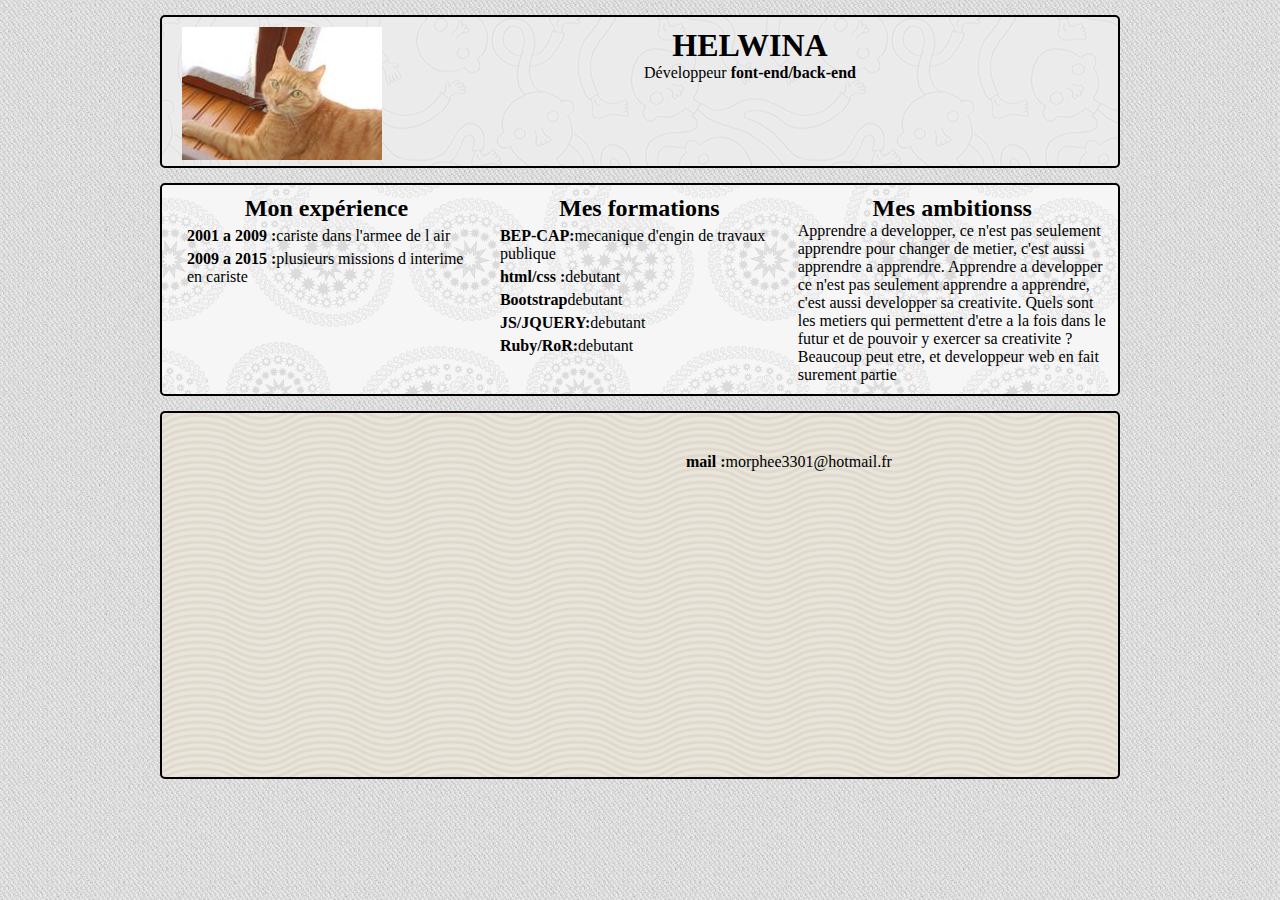
==== exercice cv semaine 6/index.html @ 15e79942 "renam folder exercice semaine 6 to exercice cv semaine 6 and add folder to div exercice and create a" ====
<!DOCTYPE html>
<html lang="fr">
<head>
    <meta charset="UTF-8">
    <title>exercice semaine 5</title>
    <link rel="stylesheet" href="https://maxcdn.bootstrapcdn.com/bootstrap/3.3.6/css/bootstrap.min.css" integrity="sha384-1q8mTJOASx8j1Au+a5WDVnPi2lkFfwwEAa8hDDdjZlpLegxhjVME1fgjWPGmkzs7" crossorigin="anonymous">
    <link rel="stylesheet" href="css/style.css">
</head>

<body>
        <header>
            <div class="container header-container">
               <img class="image visible-lg visible-md visible-sm" src="images/photomin.JPG" alt="Photo d'identité" title="photo">
                <div class="header-title">
                    <h1>helwina</h1>
                    <p>Développeur <b>font-end/back-end</b></p>
                </div>
            </div><!--/container header-container-->
       </header>

        <main>
            <div class="container main-container">
               <div class="row">
                    <article class="col-xs-4">
                        <h2>Mon expérience</h2>
                            <ul>
                                <li><b>2001 a 2009 :</b>cariste dans l'armee de l air</li>
                                <li><b>2009 a 2015 :</b>plusieurs missions d interime en cariste </li>
                            </ul>
                    </article>

                    <article class="col-xs-4">
                        <h2>Mes formations</h2>
                            <ul>
                                <li><b>BEP-CAP:</b>mecanique d'engin de travaux publique</li>
                                <li><b>html/css :</b>debutant</li>
                                <li><b>Bootstrap</b>debutant</li>
                                <li><b>JS/JQUERY:</b>debutant</li>
                                <li><b>Ruby/RoR:</b>debutant</li>
                            </ul>
                    </article>

                    <article class="col-xs-4">
                        <h2>Mes ambitionss</h2>
                            <p>Apprendre a developper, ce n'est pas seulement apprendre pour changer de metier, c'est aussi apprendre a apprendre. Apprendre a developper ce n'est pas seulement apprendre a apprendre, c'est aussi developper sa creativite. Quels sont les metiers qui permettent d'etre a la fois dans le futur et de pouvoir y exercer sa creativite ? Beaucoup peut etre, et developpeur web en fait surement partie </p> 
                    </article>
                </div>
            </div><!--/container main-container-->
        </main>

        <footer>
            <div class="container footer-container">
               <div class="row">
                    <div class="footer-map col-sm-6 col-sm-offset-0 col-xs-6 col-xs-offset-3">
                        <iframe src="https://www.google.com/maps/embed?pb=!1m14!1m8!1m3!1d10543.81269509503!2d3.402475!3d48.649011!3m2!1i1024!2i768!4f13.1!3m3!1m2!1s0x47ef2cc0b3ce20b3%3A0x40b82c3688c46a0!2sVilliers-Saint-Georges%2C+France!5e0!3m2!1sfr!2sfr!4v1453803346457" width="480" height="340" frameborder="0" style="border:0" allowfullscreen></iframe>
                    </div><!--/footer-map-->
                    <div class="footer-contact col-sm-4 col-xs-12">
                        <p><b>mail :</b>morphee3301@hotmail.fr</p>
                    </div><!--/footer-contact-->
                </div><!--/row-->
            </div><!--/container footer container-->
        </footer>
</body>

</html>
---- exercice cv semaine 6/css/style.css ----
/*-----------------------------*\
            media query
\*-----------------------------*/

@media screen and (max-width:768px) {
    footer {
        text-align: center;
    }
}

@media screen and (max-width:992px) {
    iframe {
        width: 380px;
    }
}

/*-----------------------------*\
            base
\*-----------------------------*/

* {
    box-sizing: border-box;
    margin: 0;
    padding: 0;
}

.header-title, h2 {
    text-align: center;
}

article, header, .header-title {
    display: inline-block;
}

.container {
    margin: 15px auto;
    padding: 10px;
    max-width: 960px;

}

header, .container {
    width:100%;
}
body {
    background: url("../images/cheap_diagonal_fabric.png") center fixed;
}

.footer-container, .header-container, .main-container {
    border: 2px solid black;
    border-radius: 5px;
}

/*-----------------------------*\
            header
\*-----------------------------*/

h1 {
    text-transform: uppercase;
}

.header-container {
    height: 153px;
    background: url('../images/ignasi_pattern_s.png') center fixed;
}

header {
  margin-bottom: -15px;
    text-align: center;
}

.header-title {
    text-align: center; 
}

.image {
    float: left;
  
    margin: 0 10px;
}

/*-----------------------------*\
         articles
\*-----------------------------*/

ul {
    list-style-type: none;
}

li {
    margin: 5px 15px;
}

article {
    width: 33%;

    vertical-align: top; 
}

.main-container {
    background: url('../images/paisley.png') center fixed;
}

/*-----------------------------*\
             footer
\*-----------------------------*/

footer {
    position: relative;
}

.footer-map, .footer-contact {
    display: inline-block;
}

.footer-contact {
    margin-top: 30px;
    margin-left: 30px;
    
    vertical-align: top;
}

.footer-container {
    background: url('../images/wov.png') center fixed;
}
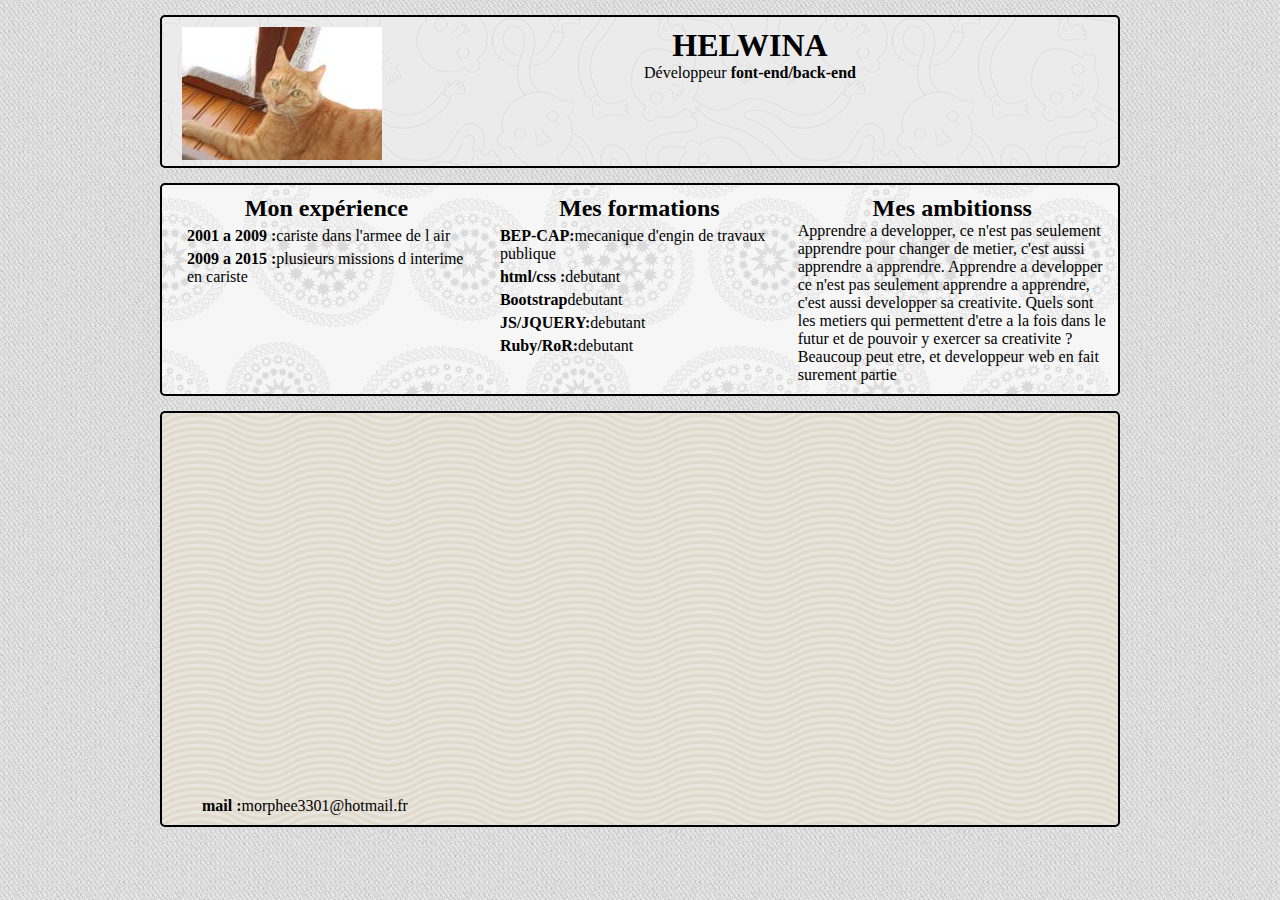
==== commit 41dd8359: "add css folder and file for div and div exercice and create index.html" ====
--- a/exercice cv semaine 6/index.html
+++ b/exercice cv semaine 6/index.html
@@ -8,58 +8,60 @@
 </head>
 
 <body>
-        <header>
-            <div class="container header-container">
-               <img class="image visible-lg visible-md visible-sm" src="images/photomin.JPG" alt="Photo d'identité" title="photo">
-                <div class="header-title">
-                    <h1>helwina</h1>
-                    <p>Développeur <b>font-end/back-end</b></p>
-                </div>
-            </div><!--/container header-container-->
-       </header>
 
-        <main>
-            <div class="container main-container">
-               <div class="row">
-                    <article class="col-xs-4">
-                        <h2>Mon expérience</h2>
-                            <ul>
-                                <li><b>2001 a 2009 :</b>cariste dans l'armee de l air</li>
-                                <li><b>2009 a 2015 :</b>plusieurs missions d interime en cariste </li>
-                            </ul>
-                    </article>
+<header>
+    <div class="container header-container">
+       <img class="image visible-lg visible-md visible-sm" src="images/photomin.JPG" alt="Photo d'identité" title="photo">
+        <div class="header-title">
+            <h1>helwina</h1>
+            <p>Développeur <b>font-end/back-end</b></p>
+        </div>
+    </div><!--/container header-container-->
+</header>
 
-                    <article class="col-xs-4">
-                        <h2>Mes formations</h2>
-                            <ul>
-                                <li><b>BEP-CAP:</b>mecanique d'engin de travaux publique</li>
-                                <li><b>html/css :</b>debutant</li>
-                                <li><b>Bootstrap</b>debutant</li>
-                                <li><b>JS/JQUERY:</b>debutant</li>
-                                <li><b>Ruby/RoR:</b>debutant</li>
-                            </ul>
-                    </article>
+<main>
+    <div class="container main-container">
+       <div class="row">
+            <article class="col-xs-4">
+                <h2>Mon expérience</h2>
+                    <ul>
+                        <li><b>2001 a 2009 :</b>cariste dans l'armee de l air</li>
+                        <li><b>2009 a 2015 :</b>plusieurs missions d interime en cariste </li>
+                    </ul>
+            </article>
 
-                    <article class="col-xs-4">
-                        <h2>Mes ambitionss</h2>
-                            <p>Apprendre a developper, ce n'est pas seulement apprendre pour changer de metier, c'est aussi apprendre a apprendre. Apprendre a developper ce n'est pas seulement apprendre a apprendre, c'est aussi developper sa creativite. Quels sont les metiers qui permettent d'etre a la fois dans le futur et de pouvoir y exercer sa creativite ? Beaucoup peut etre, et developpeur web en fait surement partie </p> 
-                    </article>
-                </div>
-            </div><!--/container main-container-->
-        </main>
+            <article class="col-xs-4">
+                <h2>Mes formations</h2>
+                    <ul>
+                        <li><b>BEP-CAP:</b>mecanique d'engin de travaux publique</li>
+                        <li><b>html/css :</b>debutant</li>
+                        <li><b>Bootstrap</b>debutant</li>
+                        <li><b>JS/JQUERY:</b>debutant</li>
+                        <li><b>Ruby/RoR:</b>debutant</li>
+                    </ul>
+            </article>
 
-        <footer>
-            <div class="container footer-container">
-               <div class="row">
-                    <div class="footer-map col-sm-6 col-sm-offset-0 col-xs-6 col-xs-offset-3">
-                        <iframe src="https://www.google.com/maps/embed?pb=!1m14!1m8!1m3!1d10543.81269509503!2d3.402475!3d48.649011!3m2!1i1024!2i768!4f13.1!3m3!1m2!1s0x47ef2cc0b3ce20b3%3A0x40b82c3688c46a0!2sVilliers-Saint-Georges%2C+France!5e0!3m2!1sfr!2sfr!4v1453803346457" width="480" height="340" frameborder="0" style="border:0" allowfullscreen></iframe>
-                    </div><!--/footer-map-->
-                    <div class="footer-contact col-sm-4 col-xs-12">
-                        <p><b>mail :</b>morphee3301@hotmail.fr</p>
-                    </div><!--/footer-contact-->
-                </div><!--/row-->
-            </div><!--/container footer container-->
-        </footer>
+            <article class="col-xs-4">
+                <h2>Mes ambitionss</h2>
+                    <p>Apprendre a developper, ce n'est pas seulement apprendre pour changer de metier, c'est aussi apprendre a apprendre. Apprendre a developper ce n'est pas seulement apprendre a apprendre, c'est aussi developper sa creativite. Quels sont les metiers qui permettent d'etre a la fois dans le futur et de pouvoir y exercer sa creativite ? Beaucoup peut etre, et developpeur web en fait surement partie </p> 
+            </article>
+        </div>
+    </div><!--/container main-container-->
+</main>
+
+<footer>
+    <div class="container footer-container">
+       <div class="row">
+            <div class="footer-map col-sm-6 col-sm-offset-0 col-xs-6 col-xs-offset-3">
+                <iframe src="https://www.google.com/maps/embed?pb=!1m14!1m8!1m3!1d10543.81269509503!2d3.402475!3d48.649011!3m2!1i1024!2i768!4f13.1!3m3!1m2!1s0x47ef2cc0b3ce20b3%3A0x40b82c3688c46a0!2sVilliers-Saint-Georges%2C+France!5e0!3m2!1sfr!2sfr!4v1453803346457" width="480" height="340" frameborder="0" style="border:0" allowfullscreen></iframe>
+            </div><!--/footer-map-->
+            <div class="footer-contact col-sm-4 col-xs-12">
+                <p><b>mail :</b>morphee3301@hotmail.fr</p>
+            </div><!--/footer-contact-->
+        </div><!--/row-->
+    </div><!--/container footer container-->
+</footer>
+
 </body>
 
 </html>--- a/exercice cv semaine 6/css/style.css
+++ b/exercice cv semaine 6/css/style.css
@@ -5,12 +5,6 @@
 @media screen and (max-width:768px) {
     footer {
         text-align: center;
-    }
-}
-
-@media screen and (max-width:992px) {
-    iframe {
-        width: 380px;
     }
 }
 
@@ -105,14 +99,6 @@
              footer
 \*-----------------------------*/
 
-footer {
-    position: relative;
-}
-
-.footer-map, .footer-contact {
-    display: inline-block;
-}
-
 .footer-contact {
     margin-top: 30px;
     margin-left: 30px;
@@ -122,4 +108,9 @@
 
 .footer-container {
     background: url('../images/wov.png') center fixed;
+}
+
+iframe {
+    max-width: 100%;
+    min-width: 100%;
 }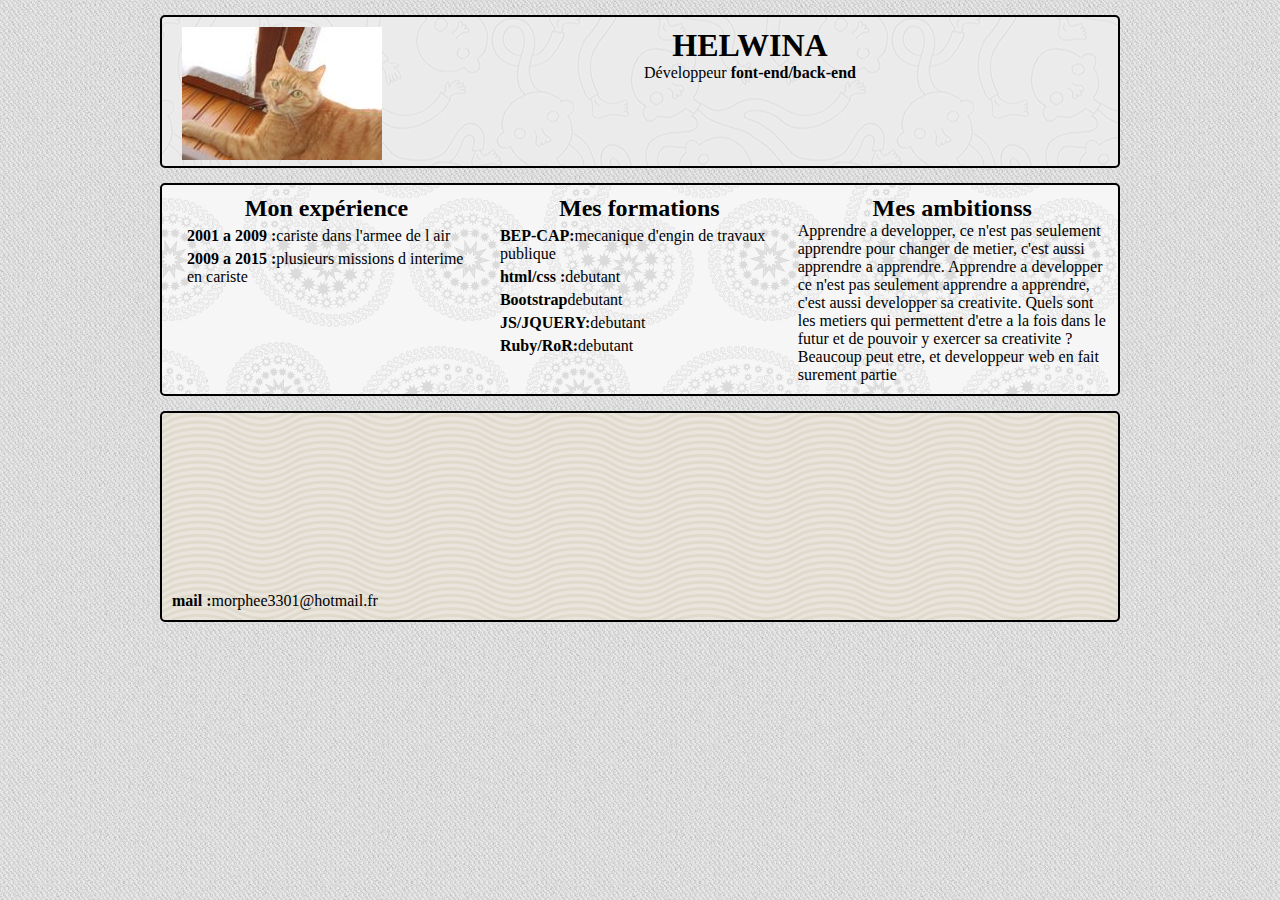
==== commit 2b43b1ef: "change with to google map" ====
--- a/exercice cv semaine 6/index.html
+++ b/exercice cv semaine 6/index.html
@@ -2,7 +2,7 @@
 <html lang="fr">
 <head>
     <meta charset="UTF-8">
-    <title>exercice semaine 5</title>
+    <title>exercice semaine 6</title>
     <link rel="stylesheet" href="https://maxcdn.bootstrapcdn.com/bootstrap/3.3.6/css/bootstrap.min.css" integrity="sha384-1q8mTJOASx8j1Au+a5WDVnPi2lkFfwwEAa8hDDdjZlpLegxhjVME1fgjWPGmkzs7" crossorigin="anonymous">
     <link rel="stylesheet" href="css/style.css">
 </head>
@@ -43,7 +43,7 @@
 
             <article class="col-xs-4">
                 <h2>Mes ambitionss</h2>
-                    <p>Apprendre a developper, ce n'est pas seulement apprendre pour changer de metier, c'est aussi apprendre a apprendre. Apprendre a developper ce n'est pas seulement apprendre a apprendre, c'est aussi developper sa creativite. Quels sont les metiers qui permettent d'etre a la fois dans le futur et de pouvoir y exercer sa creativite ? Beaucoup peut etre, et developpeur web en fait surement partie </p> 
+                    <p>Apprendre a developper, ce n'est pas seulement apprendre pour changer de metier, c'est aussi apprendre a apprendre. Apprendre a developper ce n'est pas seulement apprendre a apprendre, c'est aussi developper sa creativite. Quels sont les metiers qui permettent d'etre a la fois dans le futur et de pouvoir y exercer sa creativite ? Beaucoup peut etre, et developpeur web en fait surement partie </p>
             </article>
         </div>
     </div><!--/container main-container-->
@@ -52,10 +52,10 @@
 <footer>
     <div class="container footer-container">
        <div class="row">
-            <div class="footer-map col-sm-6 col-sm-offset-0 col-xs-6 col-xs-offset-3">
-                <iframe src="https://www.google.com/maps/embed?pb=!1m14!1m8!1m3!1d10543.81269509503!2d3.402475!3d48.649011!3m2!1i1024!2i768!4f13.1!3m3!1m2!1s0x47ef2cc0b3ce20b3%3A0x40b82c3688c46a0!2sVilliers-Saint-Georges%2C+France!5e0!3m2!1sfr!2sfr!4v1453803346457" width="480" height="340" frameborder="0" style="border:0" allowfullscreen></iframe>
+            <div class="col-xs-6">
+                <iframe src="https://www.google.com/maps/embed?pb=!1m14!1m8!1m3!1d10543.81269509503!2d3.402475!3d48.649011!3m2!1i1024!2i768!4f13.1!3m3!1m2!1s0x47ef2cc0b3ce20b3%3A0x40b82c3688c46a0!2sVilliers-Saint-Georges%2C+France!5e0!3m2!1sfr!2sfr!4v1453803346457" width="100%" frameborder="0" style="border:0" allowfullscreen></iframe>
             </div><!--/footer-map-->
-            <div class="footer-contact col-sm-4 col-xs-12">
+            <div class="footer-contact col-xs-6">
                 <p><b>mail :</b>morphee3301@hotmail.fr</p>
             </div><!--/footer-contact-->
         </div><!--/row-->
@@ -64,4 +64,4 @@
 
 </body>
 
-</html>+</html>
--- a/exercice cv semaine 6/css/style.css
+++ b/exercice cv semaine 6/css/style.css
@@ -64,12 +64,12 @@
 }
 
 .header-title {
-    text-align: center; 
+    text-align: center;
 }
 
 .image {
     float: left;
-  
+
     margin: 0 10px;
 }
 
@@ -88,7 +88,7 @@
 article {
     width: 33%;
 
-    vertical-align: top; 
+    vertical-align: top;
 }
 
 .main-container {
@@ -100,17 +100,10 @@
 \*-----------------------------*/
 
 .footer-contact {
-    margin-top: 30px;
-    margin-left: 30px;
-    
+    margin-top: 15px;
     vertical-align: top;
 }
 
 .footer-container {
     background: url('../images/wov.png') center fixed;
-}
-
-iframe {
-    max-width: 100%;
-    min-width: 100%;
 }